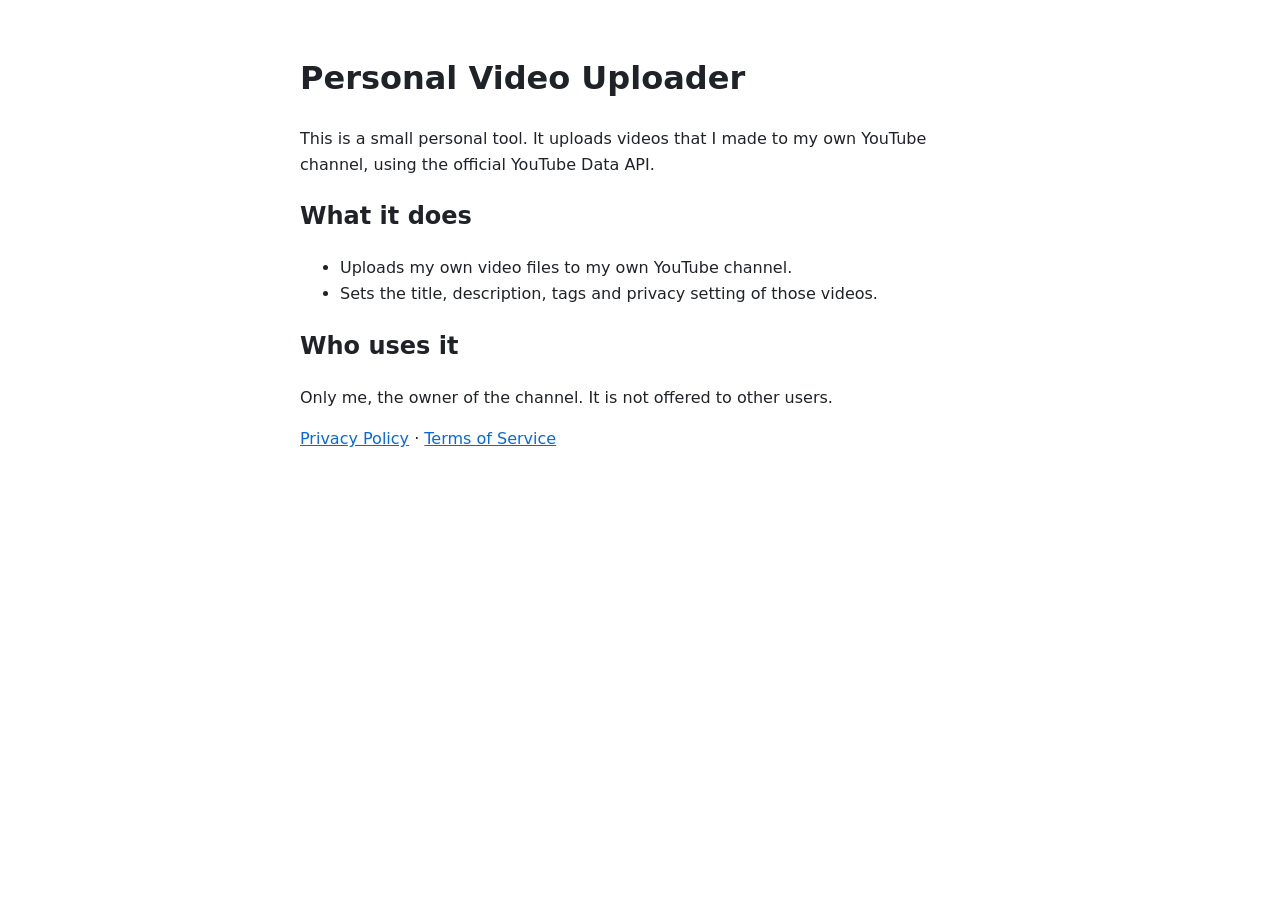
==== index.html @ 396a98a4 "Add homepage, privacy policy and terms pages Co-Authored-By: Claude Opus 5.5 <noreply@anthropic.com>" ====
<!doctype html>
<html lang="en">
<head>
<meta charset="utf-8">
<meta name="viewport" content="width=device-width, initial-scale=1">
<title>Personal Video Uploader</title>
<link rel="stylesheet" href="style.css">
</head>
<body>
<main>
  <h1>Personal Video Uploader</h1>
  <p>This is a small personal tool. It uploads videos that I made to my own YouTube channel, using the official YouTube Data API.</p>
  <h2>What it does</h2>
  <ul>
    <li>Uploads my own video files to my own YouTube channel.</li>
    <li>Sets the title, description, tags and privacy setting of those videos.</li>
  </ul>
  <h2>Who uses it</h2>
  <p>Only me, the owner of the channel. It is not offered to other users.</p>
  <p>
    <a href="privacy.html">Privacy Policy</a> ·
    <a href="terms.html">Terms of Service</a>
  </p>
</main>
</body>
</html>
---- style.css ----
:root {
  --bg: #ffffff;
  --text: #1f2328;
  --muted: #59636e;
  --link: #0969da;
}
@media (prefers-color-scheme: dark) {
  :root {
    --bg: #0d1117;
    --text: #e6edf3;
    --muted: #9198a1;
    --link: #4493f8;
  }
}
body {
  margin: 0;
  background: var(--bg);
  color: var(--text);
  font: 16px/1.6 system-ui, -apple-system, "Segoe UI", sans-serif;
}
main {
  max-width: 680px;
  margin: 0 auto;
  padding: 32px 16px;
}
a { color: var(--link); }
em { color: var(--muted); }
code { font-size: 0.9em; }
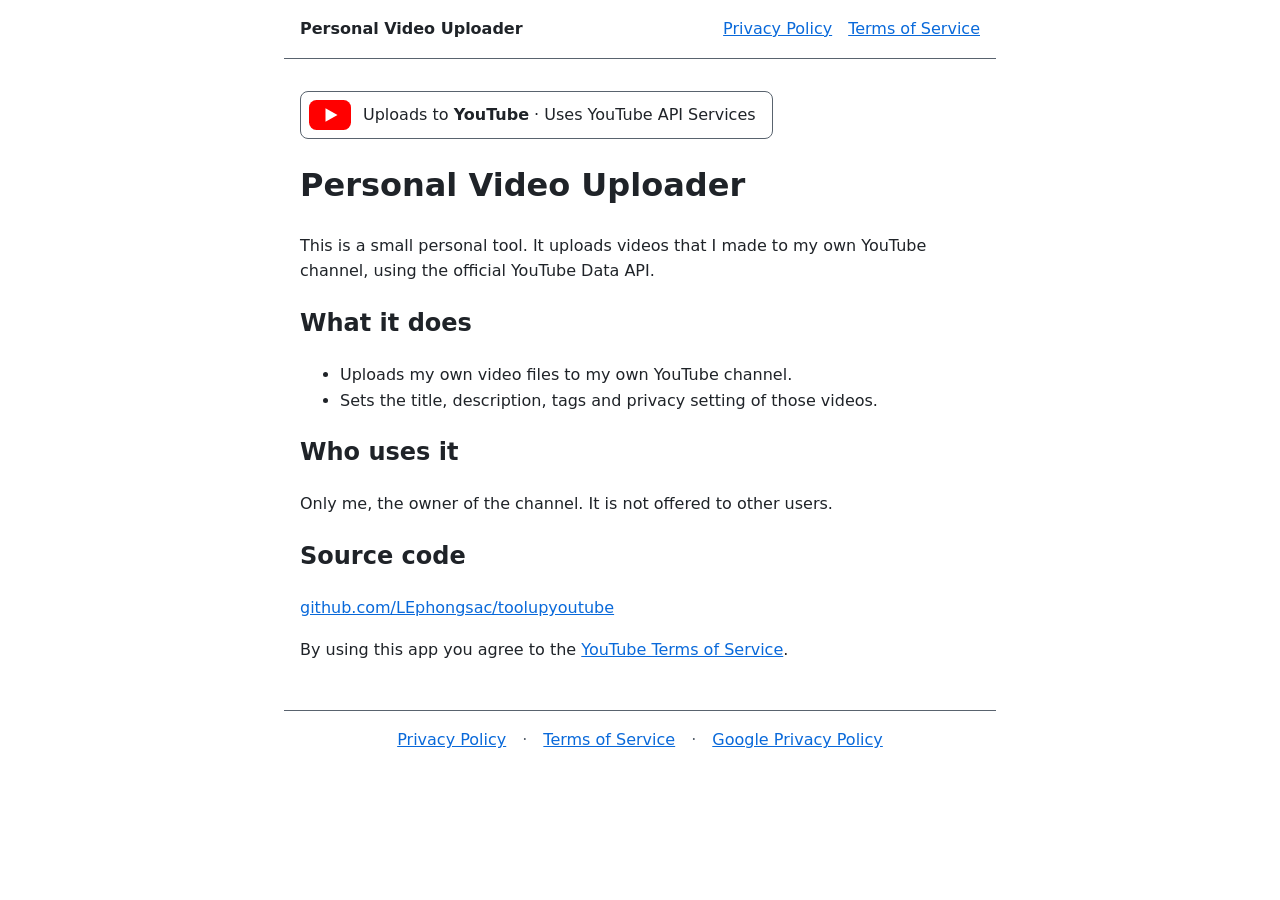
==== commit 5fcbcf93: "Add YouTube branding and policy links to homepage Co-Authored-By: Claude Opus 5.5 <noreply@anthropic" ====
--- a/index.html
+++ b/index.html
@@ -7,20 +7,43 @@
 <link rel="stylesheet" href="style.css">
 </head>
 <body>
+<header class="topbar">
+  <span class="app-name">Personal Video Uploader</span>
+  <nav>
+    <a href="privacy.html">Privacy Policy</a>
+    <a href="terms.html">Terms of Service</a>
+  </nav>
+</header>
 <main>
+  <div class="yt-badge">
+    <svg viewBox="0 0 28 20" width="42" height="30" aria-hidden="true">
+      <rect width="28" height="20" rx="5" fill="#FF0000"/>
+      <path d="M11 5.5v9l8-4.5z" fill="#FFFFFF"/>
+    </svg>
+    <span>Uploads to <strong>YouTube</strong> · Uses YouTube API Services</span>
+  </div>
+
   <h1>Personal Video Uploader</h1>
   <p>This is a small personal tool. It uploads videos that I made to my own YouTube channel, using the official YouTube Data API.</p>
+
   <h2>What it does</h2>
   <ul>
     <li>Uploads my own video files to my own YouTube channel.</li>
     <li>Sets the title, description, tags and privacy setting of those videos.</li>
   </ul>
+
   <h2>Who uses it</h2>
   <p>Only me, the owner of the channel. It is not offered to other users.</p>
-  <p>
-    <a href="privacy.html">Privacy Policy</a> ·
-    <a href="terms.html">Terms of Service</a>
-  </p>
+
+  <h2>Source code</h2>
+  <p><a href="https://github.com/LEphongsac/toolupyoutube">github.com/LEphongsac/toolupyoutube</a></p>
+
+  <p>By using this app you agree to the <a href="https://www.youtube.com/t/terms">YouTube Terms of Service</a>.</p>
 </main>
+<footer>
+  <a href="privacy.html">Privacy Policy</a> ·
+  <a href="terms.html">Terms of Service</a> ·
+  <a href="https://policies.google.com/privacy">Google Privacy Policy</a>
+</footer>
 </body>
 </html>
--- a/style.css
+++ b/style.css
@@ -24,5 +24,27 @@
   padding: 32px 16px;
 }
 a { color: var(--link); }
+.topbar, footer {
+  max-width: 680px;
+  margin: 0 auto;
+  padding: 16px;
+  display: flex;
+  flex-wrap: wrap;
+  gap: 8px 16px;
+  justify-content: space-between;
+  color: var(--muted);
+}
+.topbar { border-bottom: 1px solid var(--muted); }
+.topbar nav { display: flex; gap: 16px; }
+.app-name { font-weight: 600; color: var(--text); }
+footer { justify-content: center; border-top: 1px solid var(--muted); }
+.yt-badge {
+  display: inline-flex;
+  align-items: center;
+  gap: 12px;
+  padding: 8px 16px 8px 8px;
+  border: 1px solid var(--muted);
+  border-radius: 8px;
+}
 em { color: var(--muted); }
 code { font-size: 0.9em; }
